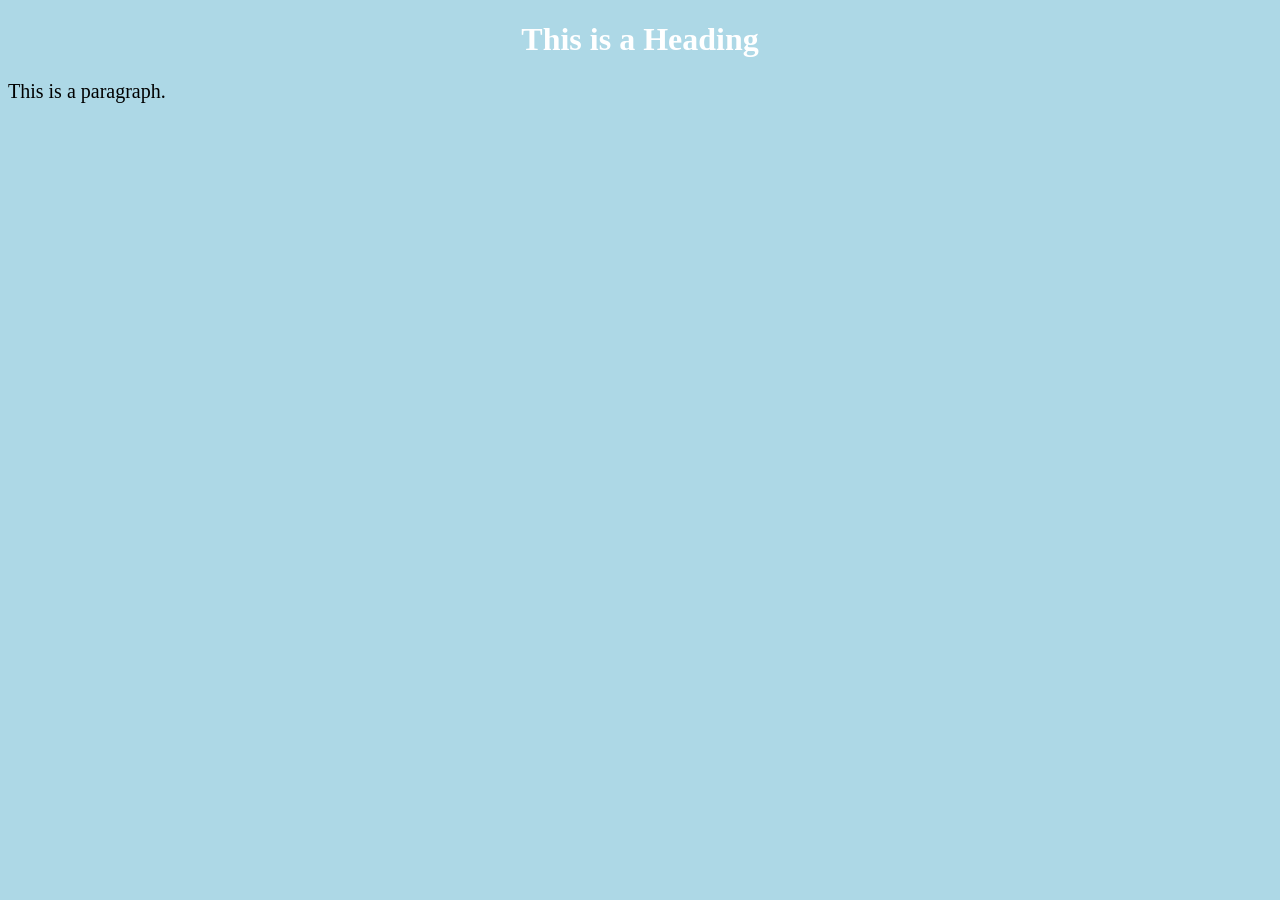
==== page2.html @ 25b7a7c2 "add css styles" ====
<!DOCTYPE html>
<html>
        <head>
        <title>Page Title</title>
                <style>
                        body {
                          background-color: lightblue;
                        }

                        h1 {
                          color: white;
                          text-align: center;
                        }

                        p {
                           font-family: verdana;
                           font-size: 20px;
                        }
                </style>
        </head>
        <body>

                <h1>This is a Heading</h1>
                <p>This is a paragraph.</p>

        </body>
</html>
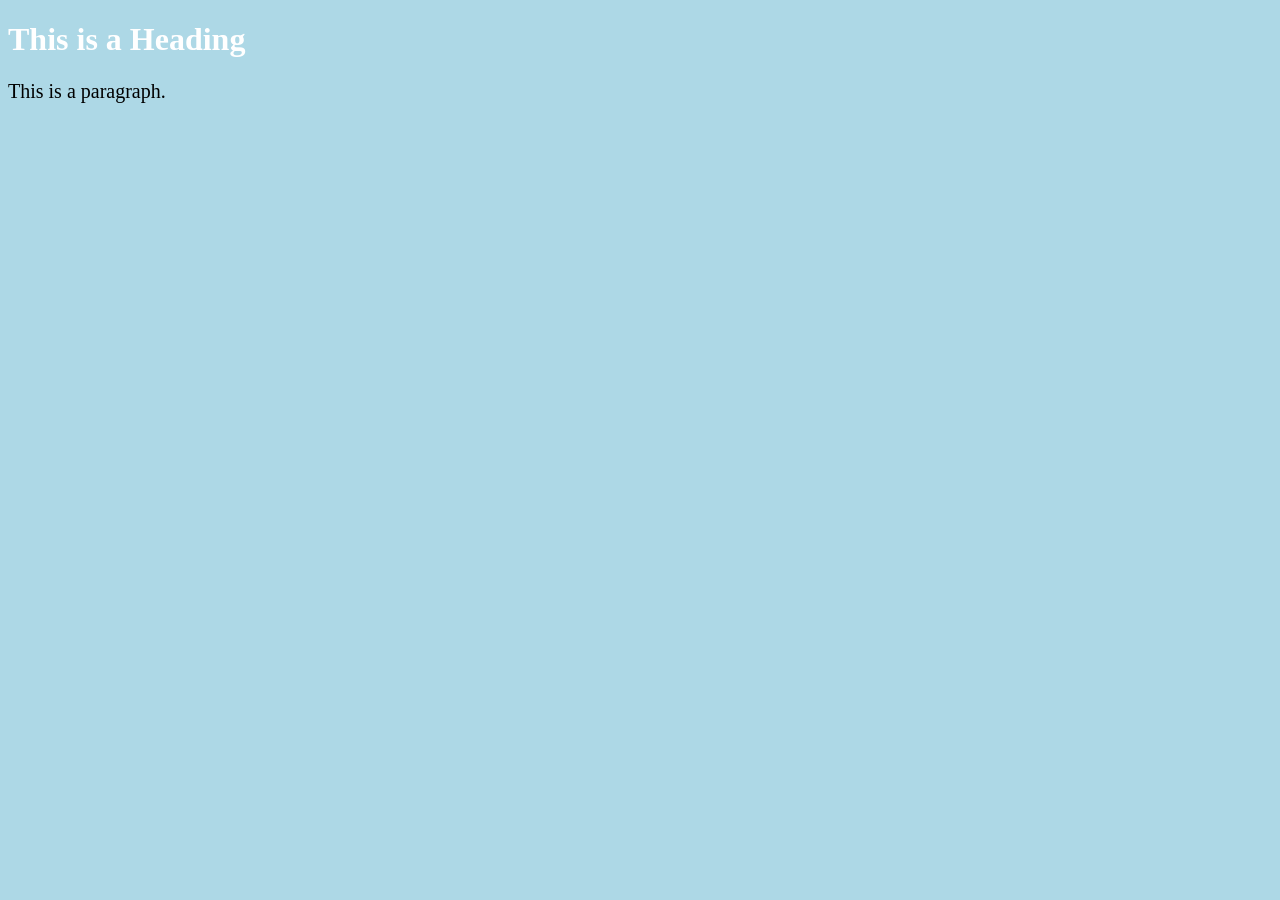
==== commit eee4d8b7: "refactor css styles" ====
--- a/page2.html
+++ b/page2.html
@@ -1,22 +1,8 @@
 <!DOCTYPE html>
 <html>
         <head>
-        <title>Page Title</title>
-                <style>
-                        body {
-                          background-color: lightblue;
-                        }
-
-                        h1 {
-                          color: white;
-                          text-align: center;
-                        }
-
-                        p {
-                           font-family: verdana;
-                           font-size: 20px;
-                        }
-                </style>
+                <title>Page Title</title>
+                <link rel="stylesheet" href="styles.css">    
         </head>
         <body>
 
--- a/styles.css
+++ b/styles.css
@@ -0,0 +1,13 @@
+body {
+       background-color: lightblue;
+}
+
+h1 {
+       color : white;
+       text-alogn: center;
+}
+
+p {
+       font-family: verdana;
+       font-size: 20px;
+}
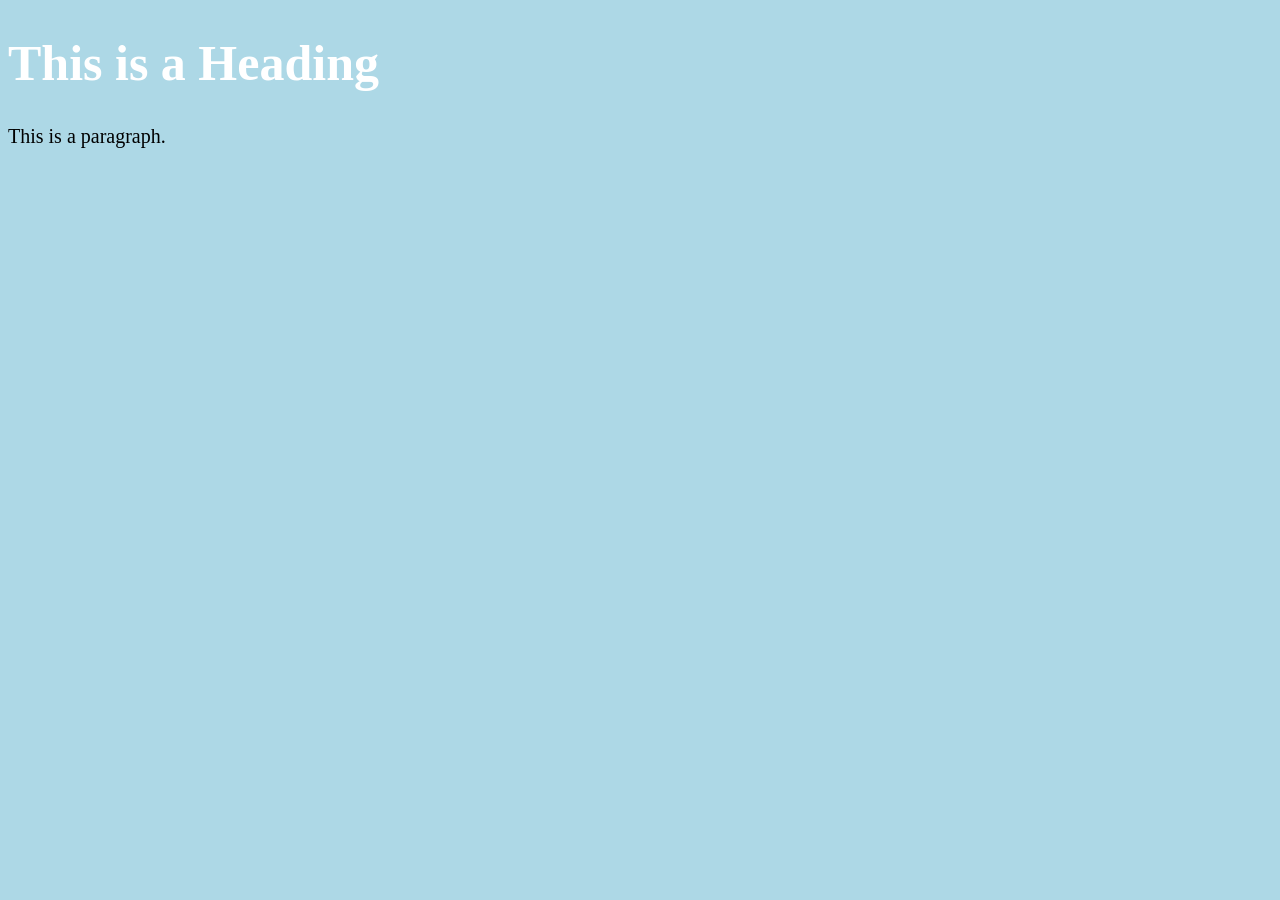
==== commit f407ca53: "add some new features" ====
--- a/page2.html
+++ b/page2.html
@@ -1,13 +1,11 @@
 <!DOCTYPE html>
 <html>
         <head>
-                <title>Page Title</title>
+                <title>Page 2</title>
                 <link rel="stylesheet" href="styles.css">    
         </head>
         <body>
-
                 <h1>This is a Heading</h1>
                 <p>This is a paragraph.</p>
-
         </body>
 </html>
--- a/styles.css
+++ b/styles.css
@@ -1,13 +1,21 @@
 body {
-       background-color: lightblue;
+        background-color: lightblue;
 }
 
 h1 {
-       color : white;
-       text-alogn: center;
+        color : white;
+        text-alogn: center;
 }
 
 p {
-       font-family: verdana;
-       font-size: 20px;
+        font-family: verdana;
+        font-size: 20px;
 }
+
+h1 {
+    font-size:50px;
+}
+
+h3 {
+    font-size:22px;
+}
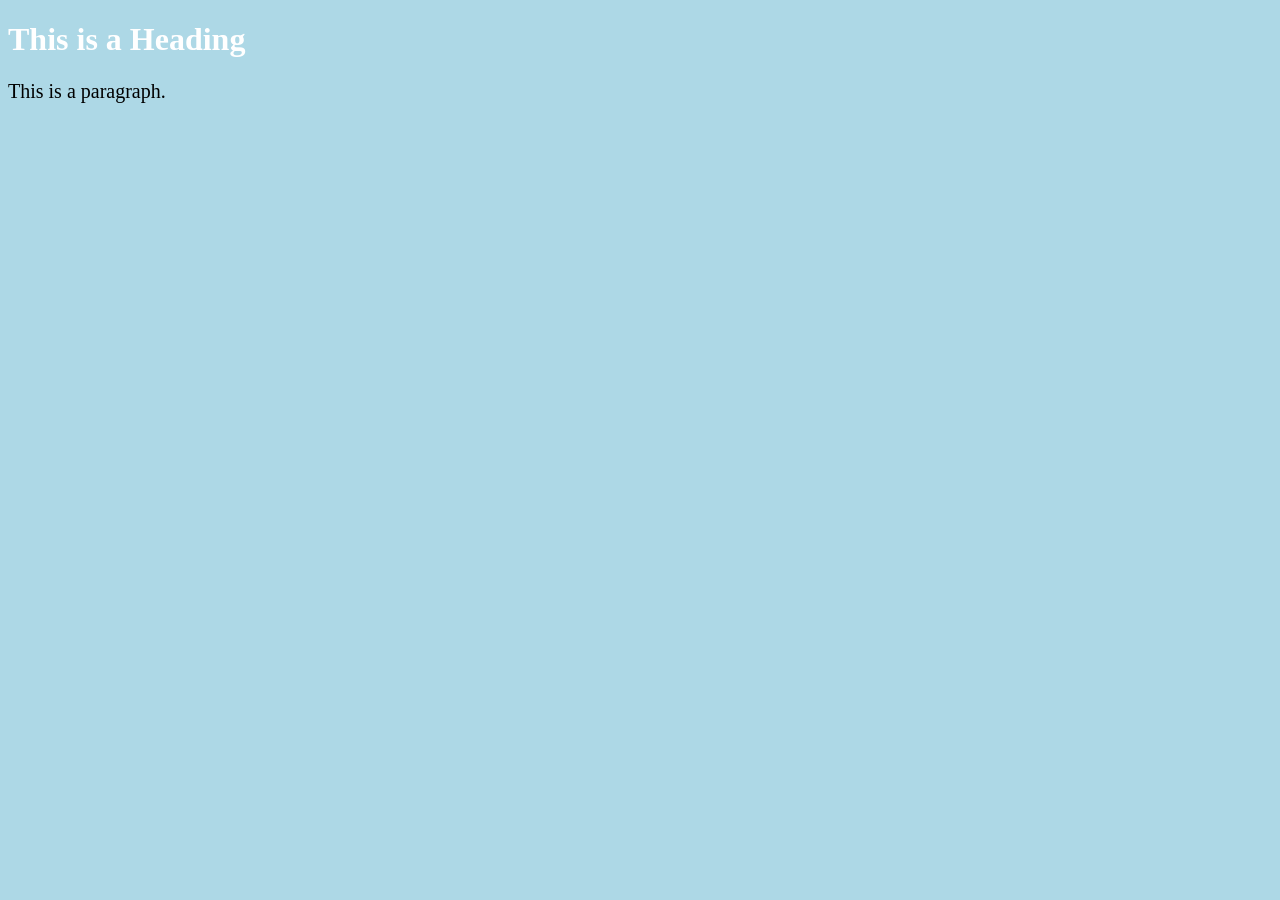
==== commit 8cb7b29c: "Revert "add some new features" This reverts commit f407ca5352d7dc65f7a07d2463c66e9a8ebe50ea." ====
--- a/page2.html
+++ b/page2.html
@@ -1,11 +1,13 @@
 <!DOCTYPE html>
 <html>
         <head>
-                <title>Page 2</title>
+                <title>Page Title</title>
                 <link rel="stylesheet" href="styles.css">    
         </head>
         <body>
+
                 <h1>This is a Heading</h1>
                 <p>This is a paragraph.</p>
+
         </body>
 </html>
--- a/styles.css
+++ b/styles.css
@@ -1,21 +1,13 @@
 body {
-        background-color: lightblue;
+       background-color: lightblue;
 }
 
 h1 {
-        color : white;
-        text-alogn: center;
+       color : white;
+       text-alogn: center;
 }
 
 p {
-        font-family: verdana;
-        font-size: 20px;
+       font-family: verdana;
+       font-size: 20px;
 }
-
-h1 {
-    font-size:50px;
-}
-
-h3 {
-    font-size:22px;
-}
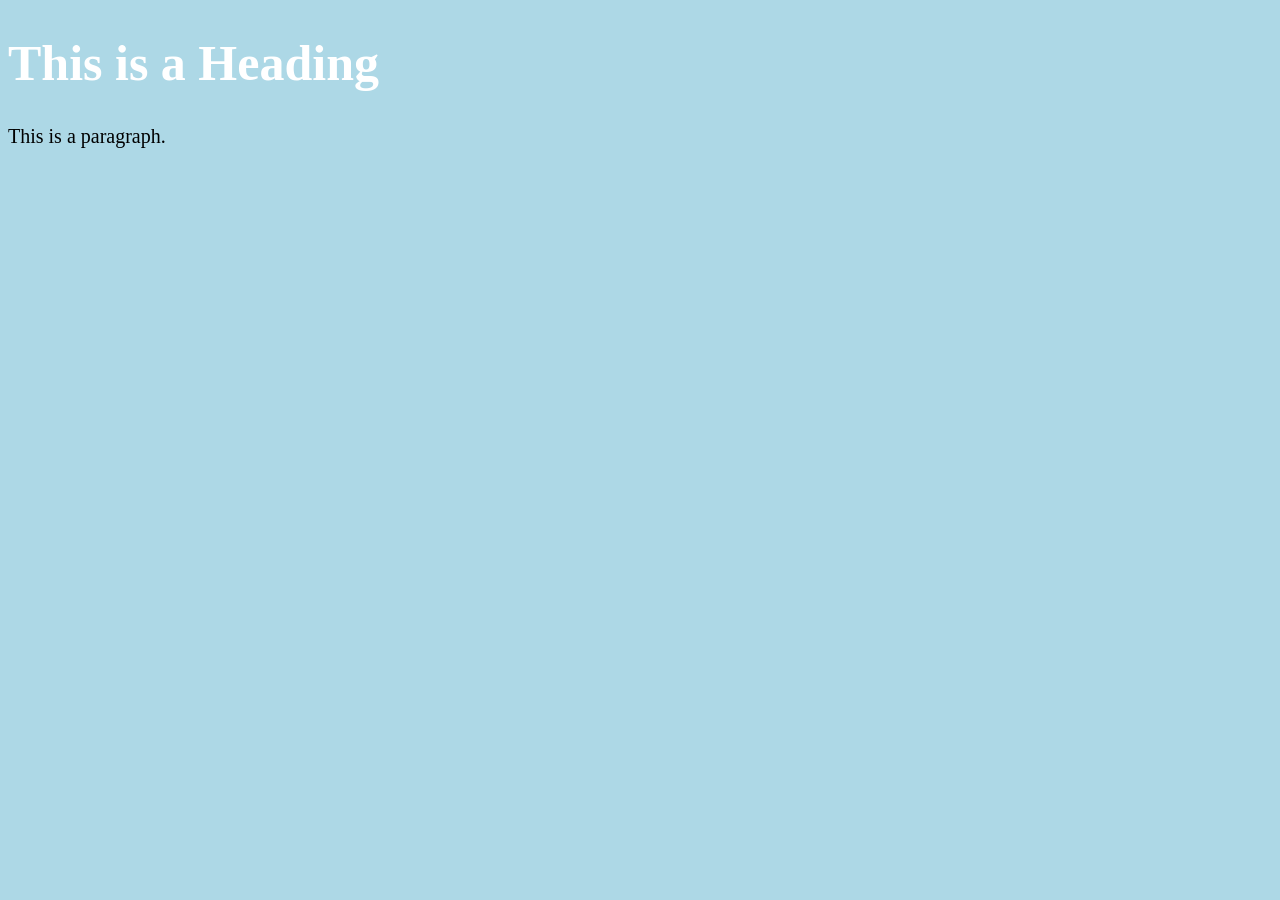
==== commit 5dca19dc: "Reapply "add some new features" This reverts commit 8cb7b29c96a4ac2529e950257a02614d4a0d9a6b." ====
--- a/page2.html
+++ b/page2.html
@@ -1,13 +1,11 @@
 <!DOCTYPE html>
 <html>
         <head>
-                <title>Page Title</title>
+                <title>Page 2</title>
                 <link rel="stylesheet" href="styles.css">    
         </head>
         <body>
-
                 <h1>This is a Heading</h1>
                 <p>This is a paragraph.</p>
-
         </body>
 </html>
--- a/styles.css
+++ b/styles.css
@@ -1,13 +1,21 @@
 body {
-       background-color: lightblue;
+        background-color: lightblue;
 }
 
 h1 {
-       color : white;
-       text-alogn: center;
+        color : white;
+        text-alogn: center;
 }
 
 p {
-       font-family: verdana;
-       font-size: 20px;
+        font-family: verdana;
+        font-size: 20px;
 }
+
+h1 {
+    font-size:50px;
+}
+
+h3 {
+    font-size:22px;
+}
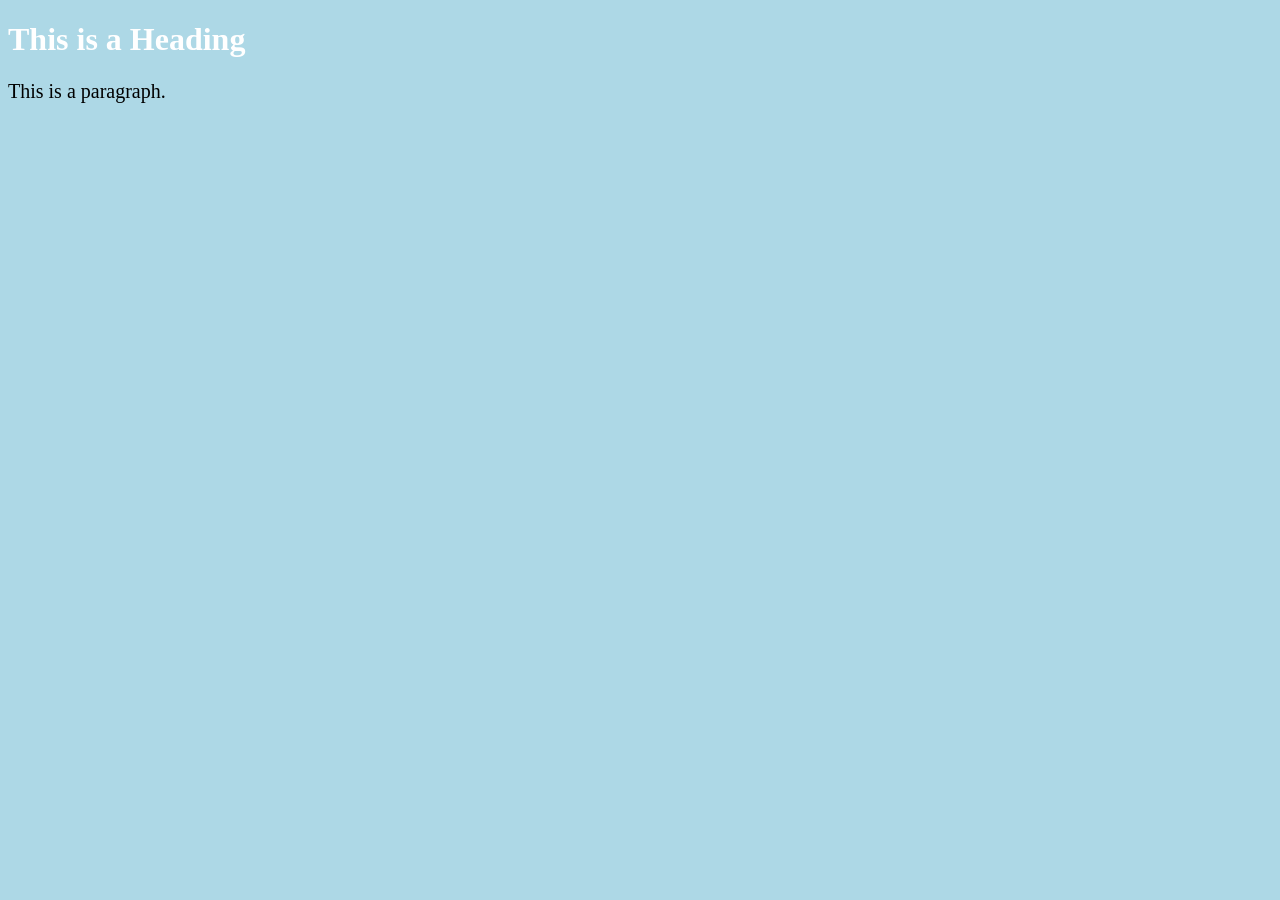
==== commit 06e51938: "Revert "Reapply "add some new features"" This reverts commit 5dca19dc418ee8d6dbd07fefc0e8890757cdbf6" ====
--- a/page2.html
+++ b/page2.html
@@ -1,11 +1,13 @@
 <!DOCTYPE html>
 <html>
         <head>
-                <title>Page 2</title>
+                <title>Page Title</title>
                 <link rel="stylesheet" href="styles.css">    
         </head>
         <body>
+
                 <h1>This is a Heading</h1>
                 <p>This is a paragraph.</p>
+
         </body>
 </html>
--- a/styles.css
+++ b/styles.css
@@ -1,21 +1,13 @@
 body {
-        background-color: lightblue;
+       background-color: lightblue;
 }
 
 h1 {
-        color : white;
-        text-alogn: center;
+       color : white;
+       text-alogn: center;
 }
 
 p {
-        font-family: verdana;
-        font-size: 20px;
+       font-family: verdana;
+       font-size: 20px;
 }
-
-h1 {
-    font-size:50px;
-}
-
-h3 {
-    font-size:22px;
-}
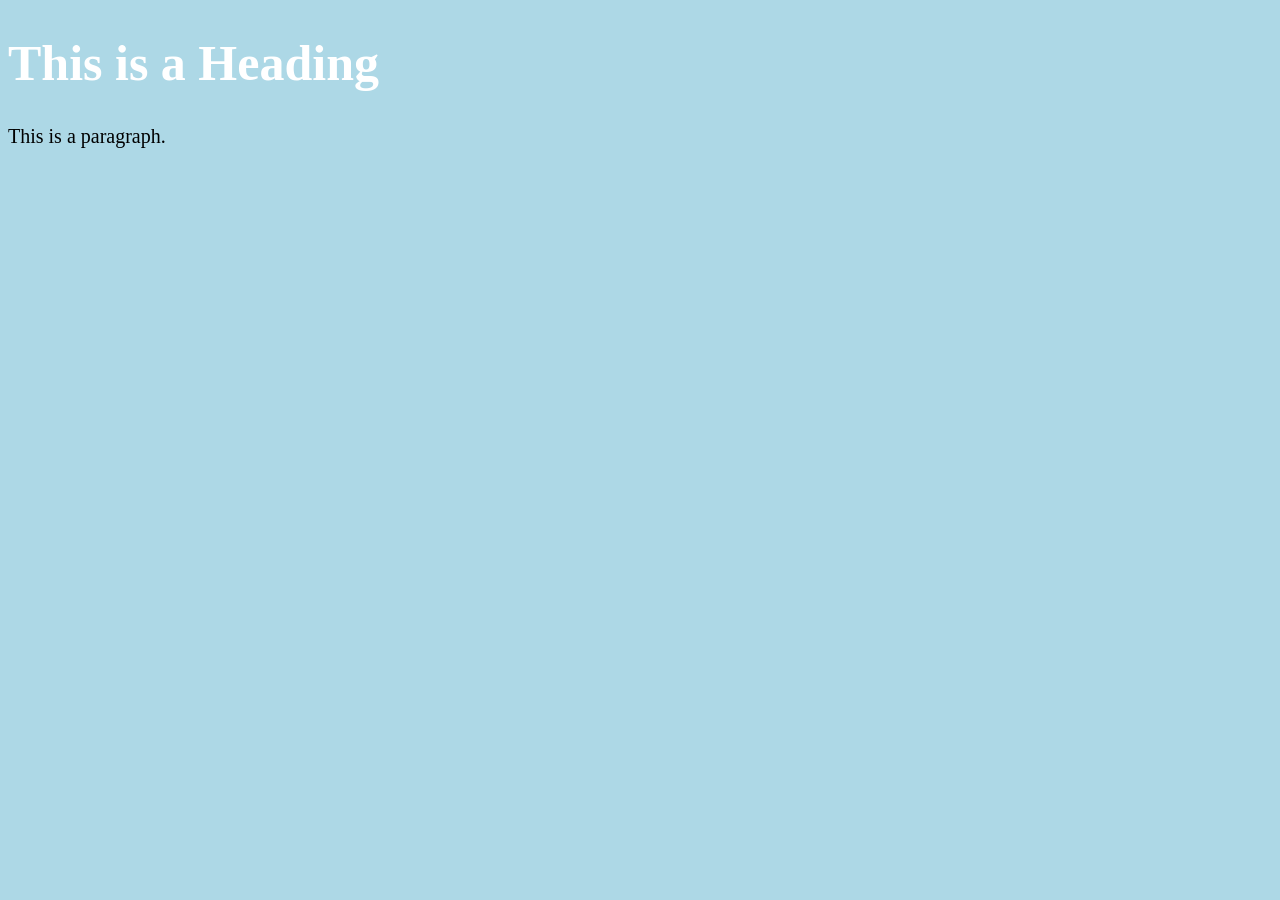
==== commit ad8271ac: "Reapply "add some new features" This reverts commit 8cb7b29c96a4ac2529e950257a02614d4a0d9a6b." ====
--- a/page2.html
+++ b/page2.html
@@ -1,13 +1,11 @@
 <!DOCTYPE html>
 <html>
         <head>
-                <title>Page Title</title>
+                <title>Page 2</title>
                 <link rel="stylesheet" href="styles.css">    
         </head>
         <body>
-
                 <h1>This is a Heading</h1>
                 <p>This is a paragraph.</p>
-
         </body>
 </html>
--- a/styles.css
+++ b/styles.css
@@ -1,13 +1,21 @@
 body {
-       background-color: lightblue;
+        background-color: lightblue;
 }
 
 h1 {
-       color : white;
-       text-alogn: center;
+        color : white;
+        text-alogn: center;
 }
 
 p {
-       font-family: verdana;
-       font-size: 20px;
+        font-family: verdana;
+        font-size: 20px;
 }
+
+h1 {
+    font-size:50px;
+}
+
+h3 {
+    font-size:22px;
+}
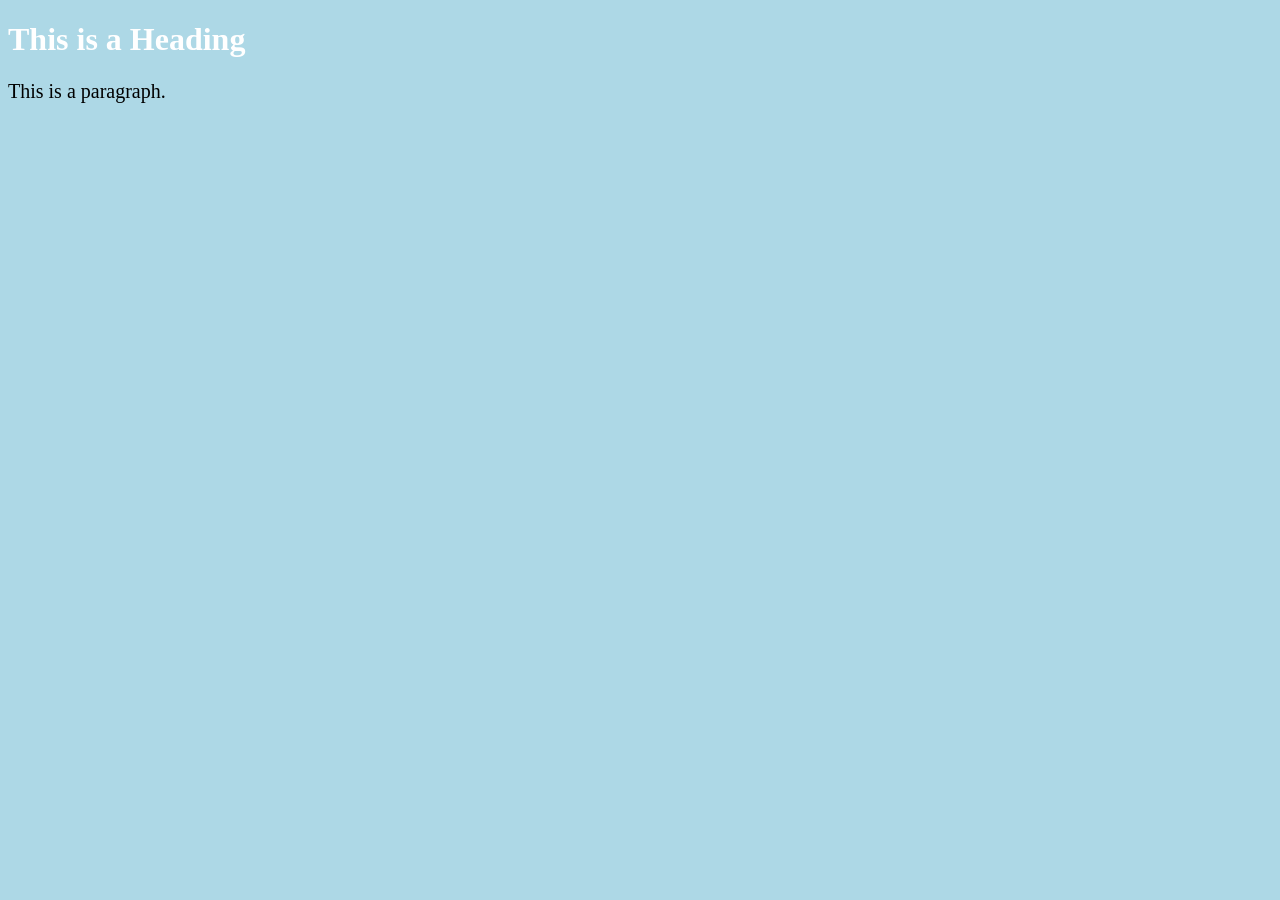
==== commit 7bfd22c7: "Revert "add some new features" This reverts commit f407ca5352d7dc65f7a07d2463c66e9a8ebe50ea." ====
--- a/page2.html
+++ b/page2.html
@@ -1,11 +1,13 @@
 <!DOCTYPE html>
 <html>
         <head>
-                <title>Page 2</title>
+                <title>Page Title</title>
                 <link rel="stylesheet" href="styles.css">    
         </head>
         <body>
+
                 <h1>This is a Heading</h1>
                 <p>This is a paragraph.</p>
+
         </body>
 </html>
--- a/styles.css
+++ b/styles.css
@@ -1,21 +1,13 @@
 body {
-        background-color: lightblue;
+       background-color: lightblue;
 }
 
 h1 {
-        color : white;
-        text-alogn: center;
+       color : white;
+       text-alogn: center;
 }
 
 p {
-        font-family: verdana;
-        font-size: 20px;
+       font-family: verdana;
+       font-size: 20px;
 }
-
-h1 {
-    font-size:50px;
-}
-
-h3 {
-    font-size:22px;
-}
